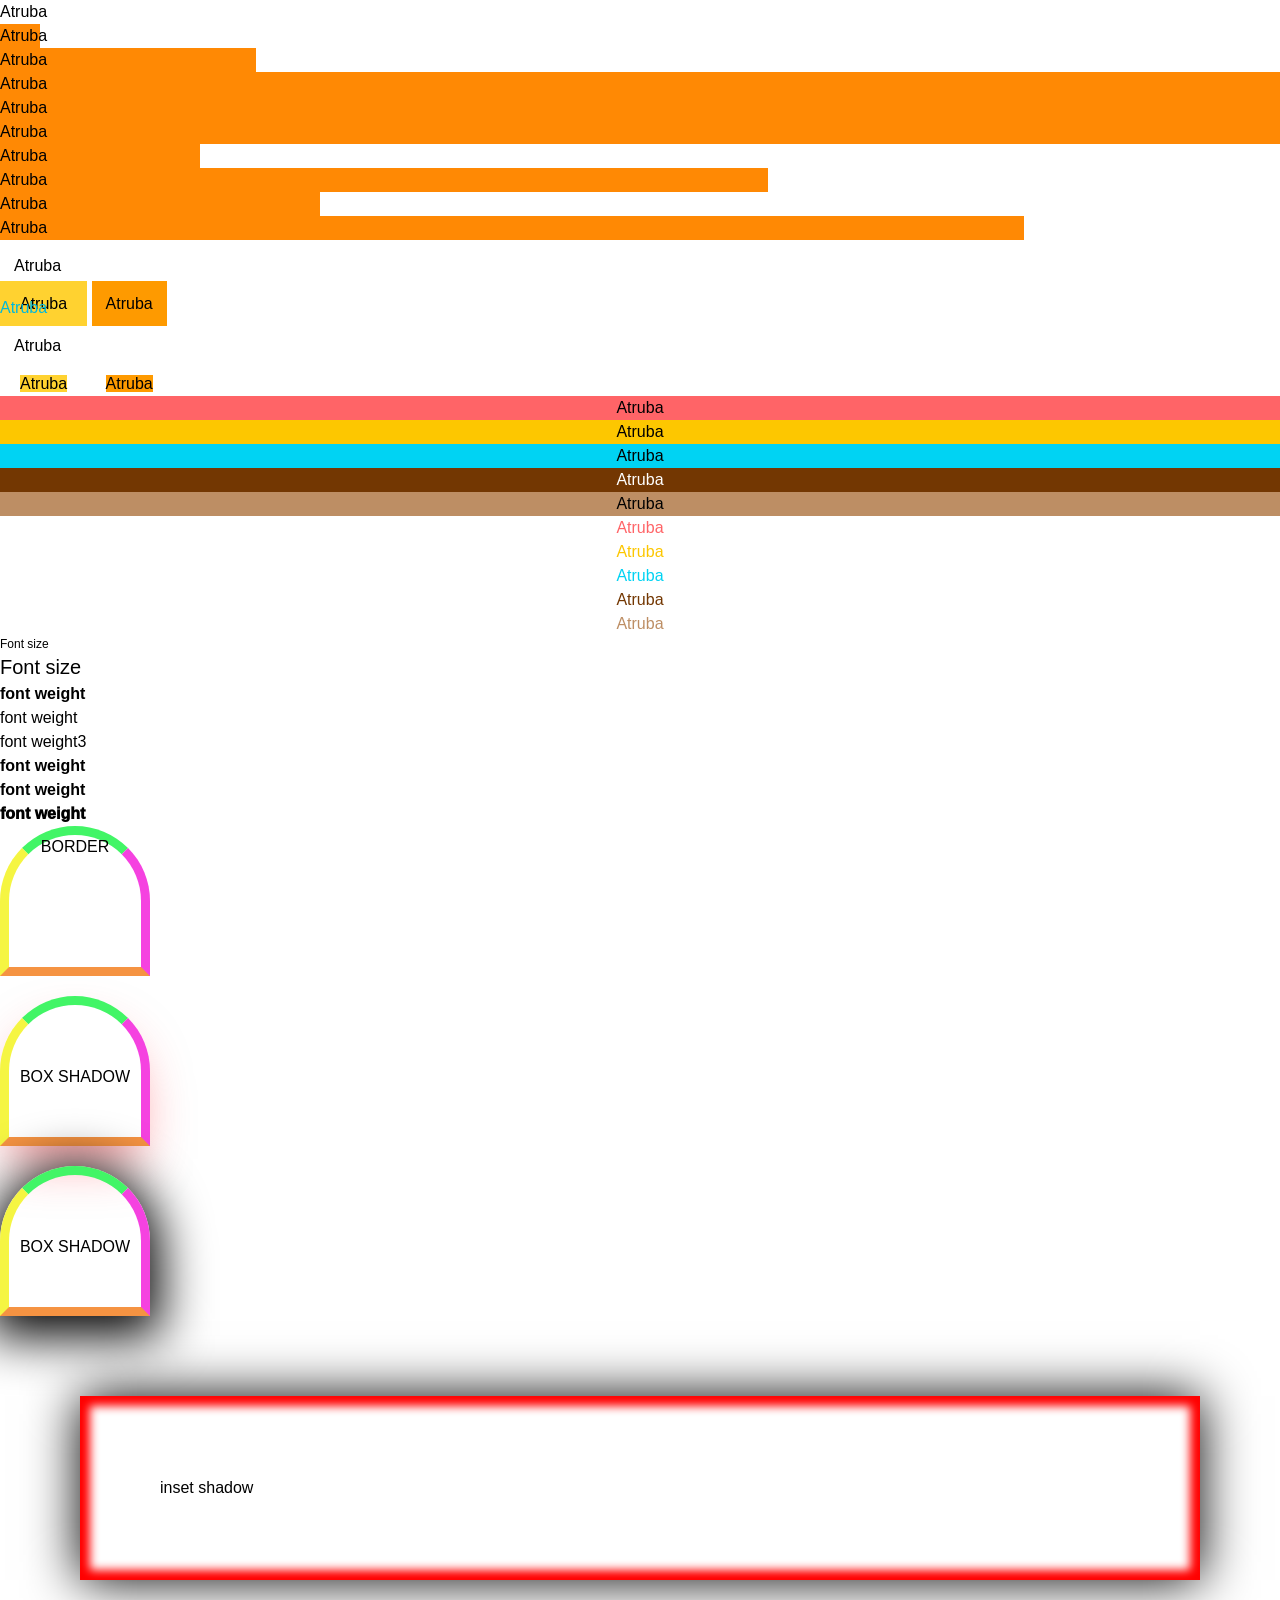
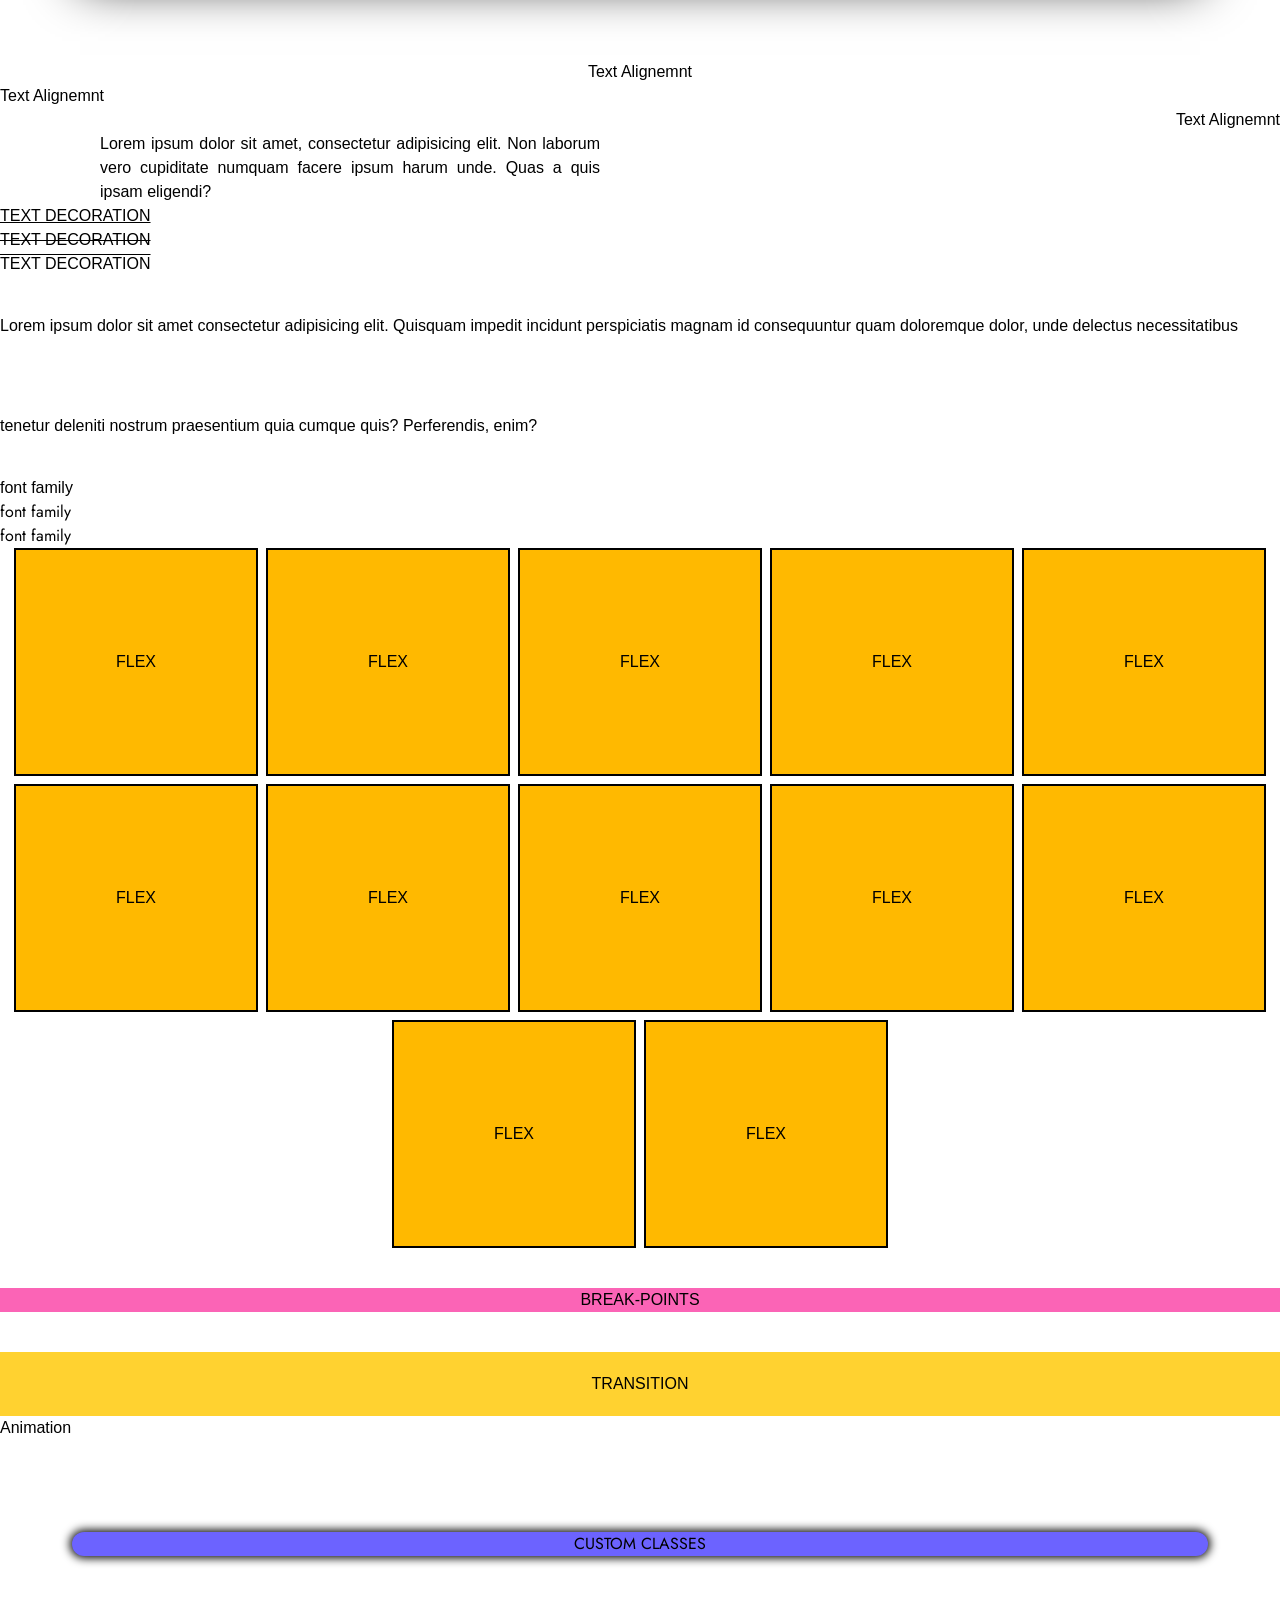
==== 7-TAILWIND-COMPLETED/index.html @ 6a8ee047 "Done" ====
<!DOCTYPE html>
<html lang="en">

<head>
     <meta charset="UTF-8">
     <meta name="viewport" content="width=device-width, initial-scale=1.0">
     <title>Document</title>
     <!-- 1. You need to add Tailwind CSS cdn link -->
     <!-- <script src="https://cdn.jsdelivr.net/npm/@tailwindcss/browser@4"></script> -->
     <link rel="stylesheet" href="src/output.css">
</head>

<body>

     <!--  1ST OPTION TAILWIND CDN  =>  You need to add Tailwind CSS cdn link in your head -->

     <!--  2ND OPTION TAILWIND CLI  =>  you need to download node.js first, after download check these commands on your cmd -->

     <!--  [FOR CHECKING NODE.JS] 

          node -v   =   checking version if download or not
          npm -v    =   same   
          npx -v    =   same  

          
          [FOR INSTALL TAILWIND CSS use these all commands in you folder cmd where you make your project]

          npm init -y   =   for making package.json file then,

          npm install tailwindcss @tailwindcss/cli    =   use this command for Install Tailwind CSS then,

          make src folder and make input.css in this folder and add this code (@import "tailwindcss";) in this file for Import Tailwind in your CSS then add,

          npx @tailwindcss/cli -i ./src/input.css -o ./src/output.css --watch    ===   for Start the Tailwind CLI build process and then,

          make index.html and link output.css file and then you can use tailwind classes
          
        -->



     <!-- 3. Install this extension for classes suggestion (Tailwind CSS IntelliSense) -->



     <!-- ==================================================================================================================================== -->


     <!-- 4. WIDTH -->

     <!-- TAILWIND CLASSES -->

     <!--     w-0   =>    0px
             w-1   =>    4px
             w-2   =>    8px
             w-3   =>    12px
             w-4   =>    16px
             w-5   =>    20px
             w-6   =>    24px
             w-8   =>    32px
             w-10   =>    40px
             w-12   =>    48px
             w-16   =>    64px
             w-20   =>    80px
             w-24   =>    96px
             w-32   =>    128px
             w-40   =>    160px
             w-48   =>    192px
             w-64   =>    256px
             w-full   =>    100%
             w-screen   =>    100vw
             w-auto   =>    auto -->

     <div class="bg-orange-400 w-0">Atruba</div>
     <div class="bg-orange-400 w-10">Atruba</div>
     <div class="bg-orange-400 w-64">Atruba</div>
     <div class="bg-orange-400 w-full">Atruba</div>
     <div class="bg-orange-400 w-screen">Atruba</div>
     <div class="bg-orange-400 w-auto">Atruba</div>

     <!-- CUSTOM CLASSES -->
     <div class="bg-orange-400 w-[200px]">Atruba</div>
     <div class="bg-orange-400 w-[60%]">Atruba</div>
     <div class="bg-orange-400 w-[20rem]">Atruba</div>
     <div class="bg-orange-400 w-[80vw]">Atruba</div>


     <!-- ==================================================================================================================================== -->


     <!-- 5. HEIGHT -->

     <!-- TAILWIND CLASSES -->

     <!--     h-0   =>    0px
             h-1   =>    4px
             h-2   =>    8px
             h-3   =>    12px
             h-4   =>    16px
             h-5   =>    20px
             h-6   =>    24px
             h-8   =>    32px
             h-10   =>    40px
             h-12   =>    48px
             h-16   =>    64px
             h-20   =>    80px
             h-24   =>    96px
             h-32   =>    128px
             h-40   =>    160px
             h-48   =>    192px
             h-64   =>    256px
             h-full   =>    100%
             h-screen   =>    100vw
             h-auto   =>    auto -->


     <!-- <div class="bg-orange-400 h-0">Atruba</div>
    <div class="bg-orange-400 h-10">Atruba</div>
    <div class="bg-orange-400 h-64">Atruba</div>
    <div class="bg-orange-400 h-full">Atruba</div>
    <div class="bg-orange-400 h-screen">Atruba</div>
    <div class="bg-orange-400 h-auto">Atruba</div> -->

     <!-- CUSTOM CLASSES -->

     <!-- <div class="bg-orange-400 h-[200px]">Atruba</div>
    <div class="bg-orange-400 h-[60%]">Atruba</div>
    <div class="bg-orange-400 h-[20rem]">Atruba</div>
    <div class="bg-orange-400 h-[80vw]">Atruba</div> -->


     <!-- ==================================================================================================================================== -->

     <!-- 6. PADDING -->

     <!-- TAILWIND CLASSES -->

     <!-- p-0   =>    0px
         p-1   =>    4px
         p-2   =>    8px
         p-3   =>    12px
         p-4   =>    16px
         p-5   =>    20px
         p-6   =>    24px
         p-8   =>    32px
         p-10   =>    40px
         p-12   =>    48px
         p-16   =>    64px
         p-20   =>    80px
         p-24   =>    96px
         p-32   =>    128px
         p-40   =>    160px
         p-48   =>    192px
         p-64   =>    256px       -->


     <!--  p-4 → all sides
          px-4 → left + right
          py-4 → top + bottom
          pt-4 → top
          pr-4 → right
          pb-4 → bottom
          pl-4 → left         -->



     <!-- CUSTOM CLASSES -->

     <p class="p-[14px]"> Atruba</p>
     <!-- top/bottom,left/right -->
     <div class="p-[14px_20px] bg-amber-300 inline">Atruba</div>
     <!-- Top → Right → Bottom → Left -->
     <div class="p-[14px_14px_14px_14px] inline bg-amber-500">
          Atruba
     </div>



     <!-- ==================================================================================================================================== -->


     <!-- 7. MARGIN -->


     <!-- TAILWIND CLASSES -->

     <!-- m-0   =>    0px
         m-1   =>    4px
         m-2   =>    8px
         m-3   =>    12px
         m-4   =>    16px
         m-5   =>    20px
         m-6   =>    24px
         m-8   =>    32px
         m-10   =>    40px
         m-12   =>    48px
         m-16   =>    64px
         m-20   =>    80px
         m-24   =>    96px
         m-32   =>    128px
         m-40   =>    160px
         m-48   =>    192px
         m-64   =>    256px       -->


     <!--  m-4 → all sides
          mx-4 → left + right
          my-4 → top + bottom
          mt-4 → top
          mr-4 → right
          mb-4 → bottom
          ml-4 → left         -->



     <!-- Negative Margin -->

     <!-- -m-5
         -mt-5
         -mb-5
         -ml-5
         -mr-5
         -mx-5
         -my-5   -->

     <p class="-mt-[20px] text-cyan-500"> Atruba</p>


     <!-- CUSTOM CLASSES -->

     <p class="m-[14px]"> Atruba</p>
     <!-- top/bottom,left/right -->
     <div class="m-[14px_20px] bg-amber-300 inline">Atruba</div>
     <!-- Top → Right → Bottom → Left -->
     <div class="m-[14px_14px_14px_14px] inline bg-amber-500">
          Atruba
     </div>



     <!-- ==================================================================================================================================== -->


     <!-- 8. BG-COLOR CLASSES -->


     <!-- CLASSES ON TAILWIND -->
     <!-- bg-red-50
         bg-red-100
         bg-red-200
         bg-red-300
         bg-red-400
         bg-red-500
         bg-red-600
         bg-red-700 
         bg-red-800
         bg-red-900
         bg-red-950  -->


     <p class="text-center bg-red-400">Atruba</p>
     <p class="text-center bg-yellow-400">Atruba</p>
     <p class="text-center bg-cyan-400">Atruba</p>


     <!-- CUSTOM CLASSES -->

     <p class="text-center bg-[#733702] text-white">Atruba</p>
     <p class="text-center bg-[#bd8e64]">Atruba</p>


     <!-- ==================================================================================================================================== -->



     <!-- 9. TEXT-COLOR CLASSES -->

     <!-- CLASSES ON TAILWIND -->
     <!-- text-red-50
         text-red-100
         text-red-200
         text-red-300
         text-red-400
         text-red-500
         text-red-600
         text-red-700 
         text-red-800
         text-red-900
         text-red-950  -->


     <p class="text-center text-red-400">Atruba</p>
     <p class="text-center text-yellow-400">Atruba</p>
     <p class="text-center text-cyan-400">Atruba</p>


     <!-- CUSTOM CLASSES -->

     <p class="text-center text-[#733702]">Atruba</p>
     <p class="text-center text-[#bd8e64]">Atruba</p>


     <!-- ==================================================================================================================================== -->


     <!-- 10. FONT-SIZE -->

     <!-- text-xs   =>    12px
         text-sm   =>    14px
         text-base   =>    16px
         text-lg   =>    18px
         text-xl   =>    20px
         text-2xl   =>    24px
         text-3xl   =>    30px
         text-4xl   =>    36px
         text-5xl   =>    48px
         text-6xl   =>    60px
         text-7xl   =>    72px
         text-8xl   =>    96px
         text-9xl   =>    128px -->

     <div class="text-xs">Font size</div>

     <!-- CUSTOM CLASSES -->

     <div class="text-[20px]">Font size</div>




     <!-- ==================================================================================================================================== -->


     <!-- 11. FONT WEIGHT -->


     <!-- font-thin → 100
          font-extralight → 200 
          font-light → 300
          font-normal → 400
          font-medium → 500
          font-semibold → 600
          font-bold → 700
          font-extrabold → 800
          font-black → 900       -->


     <p class="font-bold">font weight</p>
     <p class="font-thin">font weight</p>



     <!-- CUSTOM CLASSES -->


     <p class="font-[500]">font weight3</p>
     <p class="font-[700]">font weight</p>
     <p class="font-[800]">font weight</p>
     <p class="font-[1000]">font weight</p>




     <!-- ==================================================================================================================================== -->


     <!-- 12. BORDER -->
     <!-- 

     BORDER WIDTH

     border → 1px
     border-0 → 0px
     border-2 → 2px
     border-4 → 4px
     border-8 → 8px

     SIDES

     border-t → top
     border-r → right
     border-b → bottom
     border-l → left
     border-x → left + right
     border-y → top + bottom

     BORDER COLOR

     border-red-500
     border-blue-500
     border-green-500
     border-black
     border-[#123456]

     STYLE

     border-solid
     border-dashed
     border-dotted
     border-double
     border-none

     ROUNDING

     rounded-none
     rounded-sm
     rounded
     rounded-md
     rounded-lg
     rounded-xl
     rounded-2xl
     rounded-3xl
     rounded-full 
     
     rounded-tl-[20px] → top-left = 20px
     rounded-tr-[10px] → top-right = 10px
     rounded-br-[30px] → bottom-right = 30px
     rounded-bl-[5px]  → bottom-left = 5px
-->



     <p
          class="w-[150px] h-[150px] text-center p[50px] border-[9px] border-[#4287f5] border-t-[#42f566] border-x-[#f5f542] border-y-[#f59342] border-r-[#f542e0] rounded-full rounded-b-[0px]">
          BORDER</p>



     <!-- ==================================================================================================================================== -->

     <!-- 13. BOX SHADOW -->

     <!-- Tailwind ki Shadow Classes -->
     <!-- shadow-2xs
          shadow-xs
          shadow-sm
          shadow
          shadow-md
          shadow-lg
          shadow-xl
          shadow-2xl
          shadow-none   -->


     <!-- SHADOW KA COLOR 🎨 -->
     <!-- shadow-red-500
          shadow-[#123456]
          shadow-black/50  =>  50 = opacity -->


     <p
          class="w-[150px] h-[150px] text-center p[50px] border-[9px] border-[#4287f5] border-t-[#42f566] border-x-[#f5f542] border-y-[#f59342] border-r-[#f542e0] rounded-full rounded-b-[0px] pt-[60px] mt-[20px] shadow-2xl shadow-red-500/50">
          BOX SHADOW</p>





     <!-- CUSTOM CLASSES -->

     <!-- shadow-[0_4px_10px_5px_#000] -->
     <!-- shadow-[5px_10px_20px_3px_rgba(0,0,0,0.3)] -->
     <!-- shadow-[inset_0px_10px_500px_100px_black] -->
     <!-- shadow-[inset_0px_0px_10px_10px_red,0px_0px_50px__black] -->

     <p
          class="w-[150px] h-[150px] text-center p[50px] border-[9px] border-[#4287f5] border-t-[#42f566] border-x-[#f5f542] border-y-[#f59342] border-r-[#f542e0] rounded-full rounded-b-[0px] pt-[60px] mt-[20px] shadow-[0px_10px_50px_10px_black]">
          BOX SHADOW</p>

     <div class="bg-white p-20 m-20 shadow-[inset_0px_0px_10px_10px_red,0px_0px_50px__black]">inset shadow</div>






     <!-- ==================================================================================================================================== -->




     <!-- 14. TEXT ALIGNMENT -->

     <!-- text-left
     text-center
     text-right
     text-justify -->

     <p class="text-center">Text Alignemnt</p>
     <p class="text-start">Text Alignemnt</p>
     <p class="text-end">Text Alignemnt</p>
     <p class="text-justify w-[500px] ml-[100px]">Lorem ipsum dolor sit amet, consectetur adipisicing elit. Non laborum
          vero cupiditate numquam facere ipsum harum unde. Quas a quis ipsam eligendi?</p>


     <!-- ==================================================================================================================================== -->



     <!-- 15. TEXT DECORATION -->

     <!-- underline
          overline
          line-through
          no-underline -->

     <p class="underline"> TEXT DECORATION</p>
     <p class="line-through"> TEXT DECORATION</p>
     <p class="overline"> TEXT DECORATION</p>


     <!-- ==================================================================================================================================== -->


     <!-- 16. LINE HEIGHT -->

     <!-- leading-none
          leading-tight
          leading-snug
          leading-normal
          leading-relaxed
          leading-loose   -->


     <!-- CUSTOM CLASSES -->

     <p class="leading-[100px]">Lorem ipsum dolor sit amet consectetur adipisicing elit. Quisquam impedit incidunt
          perspiciatis magnam id consequuntur quam doloremque dolor, unde delectus necessitatibus tenetur deleniti
          nostrum praesentium quia cumque quis? Perferendis, enim?</p>



     <!-- ==================================================================================================================================== -->



     <!-- 17. FONT FAMILY -->

     <!-- font-sans
          font-serif
          font-mono  -->

     <p class="font-sans">font family</p>


     <!-- CUSTOM CLASSES -->
     <p class="font-['Jost']">font family</p>
     <p class="font-jost">font family</p>


     <!-- ==================================================================================================================================== -->



     <!-- 18. DISPLAY -->

     <!-- 
     block          =>      display: block
     inline         =>      display: inline
     inline-block        =>      display: inline-block
     flex      =>      display: flex
     grid      =>      display: grid
     hidden         =>      display: none -->



     <!-- ==================================================================================================================================== -->



     <!-- 19. FLEXBOX -->

     <!-- 

     flex
     
     justify-normal
     justify-start
     justify-end
     justify-center
     justify-between
     justify-around
     justify-evenly

     items-start
     items-end
     items-center
     items-baseline
     items-stretch

     flex-row
     flex-row-reverse
     flex-col
     flex-col-reverse

     flex-nowrap
     flex-wrap
     flex-wrap-reverse

     gap-0 to gap-12
     gap-x-5    => left right direction gap
     gap-y-5    => top bottom direction gap
     gap-[25px]
     gap-x-[30px]
     gap-y-[30px]

     -->


     <div class=" w-full  flex justify-center gap-2 flex-wrap  ">
          <div class="p-[100px] bg-amber-400 border-2">FLEX</div>
          <div class="p-[100px] bg-amber-400 border-2">FLEX</div>
          <div class="p-[100px] bg-amber-400 border-2">FLEX</div>
          <div class="p-[100px] bg-amber-400 border-2">FLEX</div>
          <div class="p-[100px] bg-amber-400 border-2">FLEX</div>
          <div class="p-[100px] bg-amber-400 border-2">FLEX</div>
          <div class="p-[100px] bg-amber-400 border-2">FLEX</div>
          <div class="p-[100px] bg-amber-400 border-2">FLEX</div>
          <div class="p-[100px] bg-amber-400 border-2">FLEX</div>
          <div class="p-[100px] bg-amber-400 border-2">FLEX</div>
          <div class="p-[100px] bg-amber-400 border-2">FLEX</div>
          <div class="p-[100px] bg-amber-400 border-2">FLEX</div>

     </div>


     <!-- ==================================================================================================================================== -->

     <!-- 20. GRID -->

     <!-- 
     
     grid

     [GRID-COL]

     grid-cols-1
     grid-cols-2
     grid-cols-3
     grid-cols-4
     grid-cols-5
     grid-cols-6
     grid-cols-7
     grid-cols-8
     grid-cols-9
     grid-cols-10
     grid-cols-11
     grid-cols-12

     [COLS-CUSTOM-CLASSES]

     [grid-template-columns:200px_1fr_100px]
     grid-cols-[200px_1fr_100px]

     [GRID-ROW]

     grid-rows-1
     grid-rows-2
     grid-rows-3
     grid-rows-4
     grid-rows-5
     grid-rows-6

     [GAP]

     gap-0 to gap-16
     gap-0 to gap-12
     gap-x-5    => left right direction gap
     gap-y-5    => top bottom direction gap
     gap-[25px]
     gap-x-[30px]
     gap-y-[30px]

     [COLUMN-SPAN] => koi item kitne columns ki jagah lega.

     col-span-2
     col-span-full
     col-span-[2]  => CUSTOM CLASS

     [ROW-SPAN] 

     row-span-1
     row-span-2
     row-span-3
     row-span-4
     row-span-5
     row-span-6
     row-span-full

     [SPECIFIC COLUMN POSITION]  =>  Aap item ko specific column se start bhi karwa sakte ho.

     [COL-START]

     col-start-1
     col-start-2
     col-start-3
     ...
     col-start-13   

     [COL-END]

     col-start-1
     col-start-2
     col-start-3
     ...
     col-start-13 

     [ROW-START]
     row-start-1
     row-start-2
     row-start-3
     ...
     row-start-7  
     
     [ROW-END]
     row-start-1
     row-start-2
     row-start-3
     ...
     row-start-7 

     [GRID-FLOW]  =>  Ye decide karta hai items grid mein kis direction/order mein place honge.
     grid-flow-row
     grid-flow-col

     -->



     <!-- ==================================================================================================================================== -->



     <!-- 21. POSITION -->

     <!-- static    =>   Default position
           relative
           absolute
           fixed
           sticky 
           
           top-0
           bottom-0
           left-0
           right-0
           
           Z-INDEX  =>   Z-index decide karta hai ke overlapping elements mein kaun upar hoga
           z-0
           z-10
           z-20
           z-30
           z-40
           z-50
           z-auto
           z-[100]
           z-[9999]

           -->






     <!-- ==================================================================================================================================== -->



     <!-- 22. RESPONSIVE DESIGN -->

     <!-- Responsive Prefixes

        | Prefix | Minimum width |
        | ------ | ------------: |
        | `sm:`  |         640px |
        | `md:`  |         768px |
        | `lg:`  |        1024px |
        | `xl:`  |        1280px |
        | `2xl:` |        1536px |

        0px ───────── 639px  =>  Yani 0–639px ke liye text-sm hi tumhara XS style hai.

        sm  =>  Jab screen 640px ya us se zyada ho, ye style apply karo and same for all



        ⭐ Custom Breakpoint  =>  Agar tum chahte ho ke 900px se neeche style apply ho:


        [METHOD 1]

        <div class="text-4xl min-[900px]:text-xl">   =>   900px+ par kam krega.

        <div class="text-4xl max-[900px]:text-xl">  =>  900px ya us sy neechy kam krega.

        [METHOD 2]

        write this in input.css

        @theme {
        --breakpoint-xs: 480px;
        }

        now ypu can use xs as well like others:-

        <div class="text-sm xs:text-lg sm:text-xl">
        Hello
       </div>

       Meaning:
       0–479px       → text-sm
       480px+        → text-lg
       640px+        → text-xl
-->

     <div
          class="my-[40px] text-center bg-amber-200 sm:bg-amber-700 md:bg-cyan-300 lg:bg-orange-400 xl:bg-pink-400 2xl:bg-stone-400">
          BREAK-POINTS</div>





     <!-- ==================================================================================================================================== -->

     <!-- 23. OPACITY -->

     <!-- | Tailwind      |             CSS |
          | ------------- | --------------: |
          | `opacity-0`   |    `opacity: 0` |
          | `opacity-5`   | `opacity: 0.05` |
          | `opacity-10`  |  `opacity: 0.1` |
          | `opacity-20`  |  `opacity: 0.2` |
          | `opacity-25`  | `opacity: 0.25` |
          | `opacity-30`  |  `opacity: 0.3` |
          | `opacity-40`  |  `opacity: 0.4` |
          | `opacity-50`  |  `opacity: 0.5` |
          | `opacity-60`  |  `opacity: 0.6` |
          | `opacity-70`  |  `opacity: 0.7` |
          | `opacity-75`  | `opacity: 0.75` |
          | `opacity-80`  |  `opacity: 0.8` |
          | `opacity-90`  |  `opacity: 0.9` |
          | `opacity-100` |    `opacity: 1` |   
          
          CUSTOM CLASSES

          opacity-[37%]
          opacity-[0.37]
          
          -->





     <!-- ==================================================================================================================================== -->



     <!-- 24. HOVER -->

     <!-- hover:bg-blue-500 -->




     <!-- ==================================================================================================================================== -->





     <!-- 25. FOCUS -->

     <!-- focus:border-blue-500 -->




     <!-- ==================================================================================================================================== -->




     <!-- 26. ACTIVE -->

     <!-- active:bg-blue-700 -->




     <!-- ==================================================================================================================================== -->

     <!-- 27. DISABLE -->

     <!-- disabled:cursor-not-allowed -->



     <!-- ==================================================================================================================================== -->



     <!-- 28. TRANSITION -->

     <!-- 
     
     transition

     duration-75
     duration-100
     duration-150
     duration-200
     duration-300
     duration-500
     duration-700
     duration-1000
     duration-[750ms]  ->  custom class


     ease-linear
     ease-in
     ease-out
     ease-in-out

     delay-300
     delay-[750ms]   ->  custom class



       -->

     <div class="bg-amber-300 p-5 text-center hover:bg-cyan-400 duration-1000 transition ease-in ">TRANSITION</div>



     <!-- ==================================================================================================================================== -->


     <!-- 29. TRANSFORM -->

     <!-- scale-50
          scale-75
          scale-90
          scale-95
          scale-100
          scale-105
          scale-110
          scale-125
          scale-150
          scale-200 
          scale-[1.15]  ->  custom class

          rotate-0
          rotate-1
          rotate-2
          rotate-3
          rotate-6
          rotate-12
          rotate-45
          rotate-90
          rotate-180
          rotate-[27deg]  ->  custom class 

          translate
          -translate
          translate-x-10
          translate-y-10
          -translate-x-10
          -translate-y-10
          translate-x-[10px]  ->  custom class 
          translate-y-[10px]  ->  custom class 


          skew-y-12
          skew-y-12
          -skew-y-12
          -skew-y-12
          skew-x-[25deg] ->  custom class 

     -->



     <!-- ==================================================================================================================================== -->



     <!-- 30. GROUP HOVER -->

     <!-- group   ->   to the parent
          group-hover:scale-110   ->   to the child -->



     <!-- ==================================================================================================================================== -->


     <!-- 31. GRADIANT -->


     <!-- bg-gradient-to-r from-red-500 to-blue-500
     h-14 bg-linear-to-t from-sky-500 to-indigo-500
     bg-linear-to-bl from-violet-500 to-fuchsia-500 -->

     <!-- from-red-500
                ↓
          starting color

          via-yellow-500
                ↓
          middle color

          to-blue-500
                ↓
          ending color -->


     <!-- FOR TEXT GRADIANT -->
     <!-- bg-gradient-to-r from-pink-500 to-purple-500 bg-clip-text text-transparent -->



     <!-- ==================================================================================================================================== -->



     <!-- 32. ANIMATION -->

     <!-- animate-spin
          animate-ping
          animate-pulse
          animate-bounce -->


     <!-- CUSTOM ANIMATION -->
     <!-- 

     @theme {
    --animate-wiggle: wiggle 1s ease-in-out infinite;

    @keyframes wiggle {
        0%, 100% {
            transform: rotate(-3deg);
        }

        50% {
            transform: rotate(3deg);
        }
    }
} 
    -->


     <div class=" animate-myanimation pb-[20px]">Animation</div>



     <!-- ==================================================================================================================================== -->

     <!-- @theme — Complete Custom Classes Example -->

     <!-- watch that all classes in input.css file -->

     <div class=" font-jost bg-primary  m-myspace shadow-card rounded-box text-center animate-pulse">CUSTOM CLASSES
     </div>




     <!-- ==================================================================================================================================== -->




     <!-- COMPLETED -->


































































































</body>

</html>
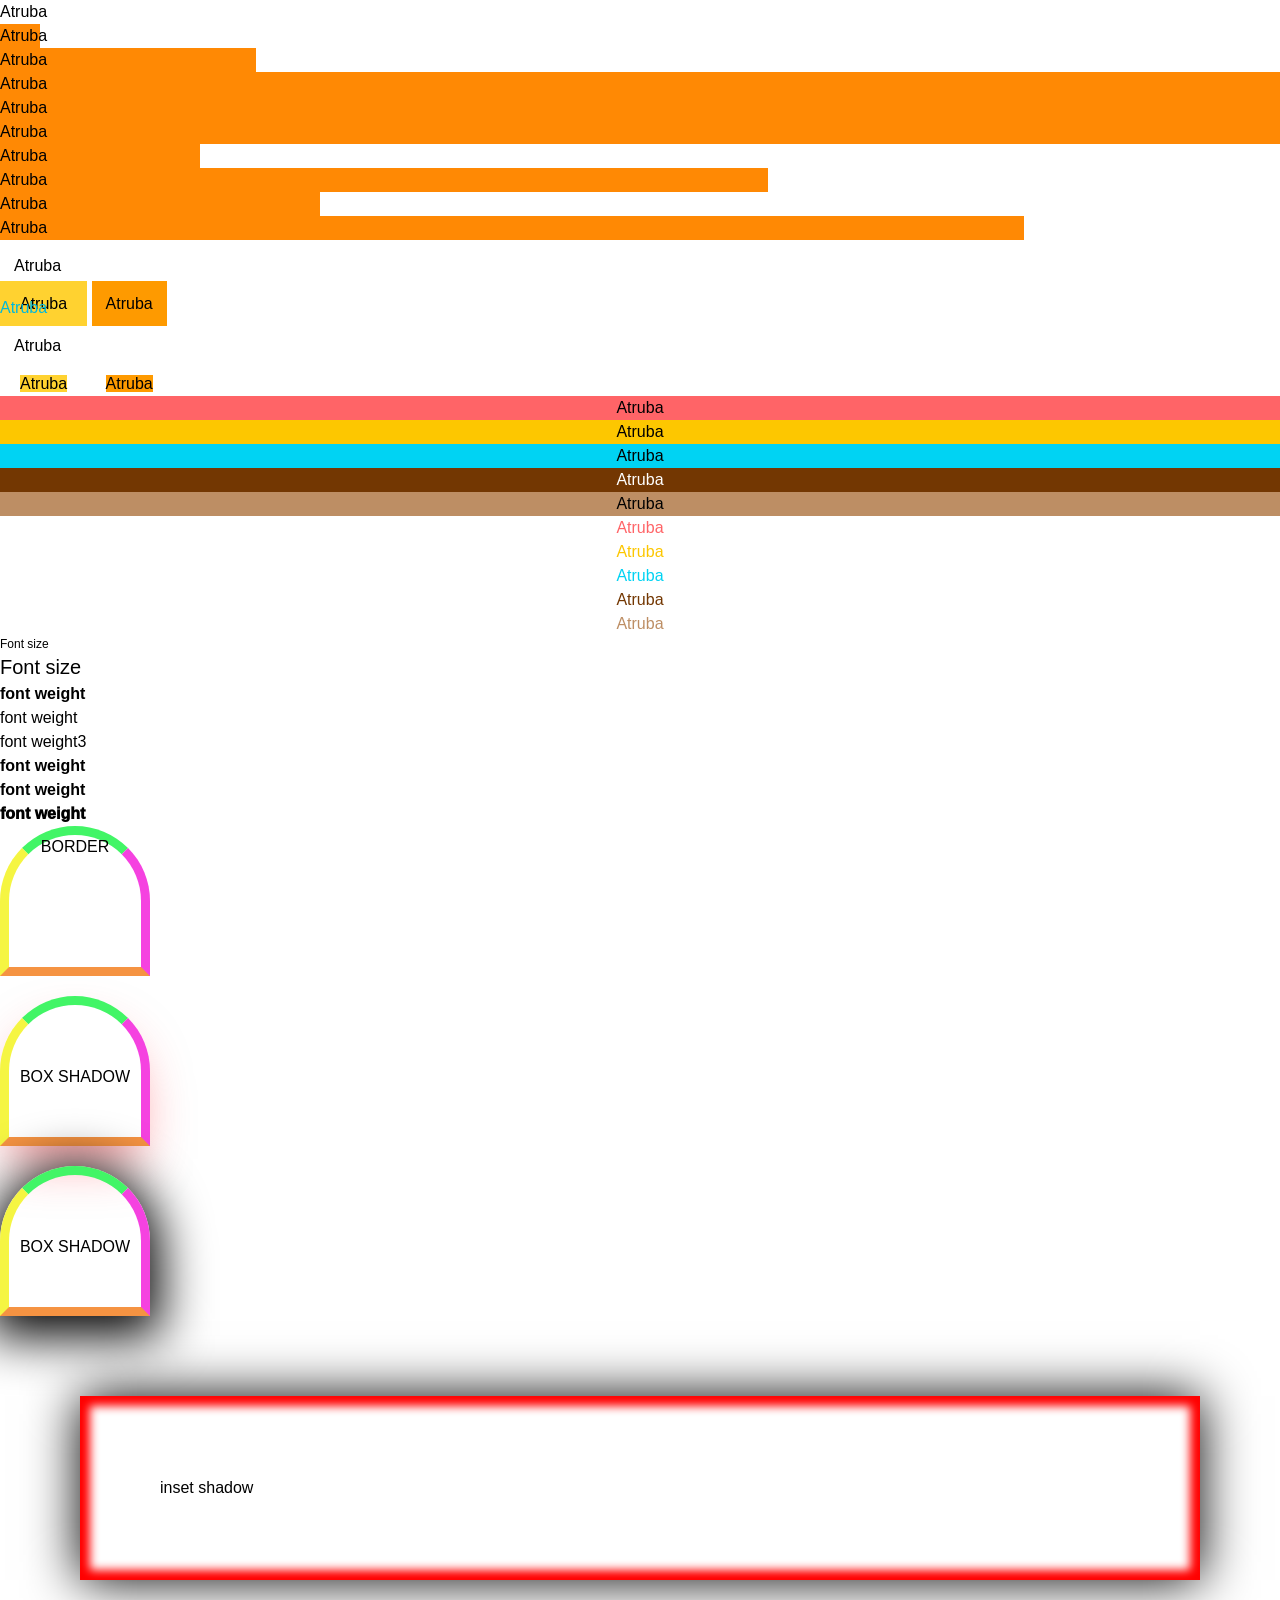
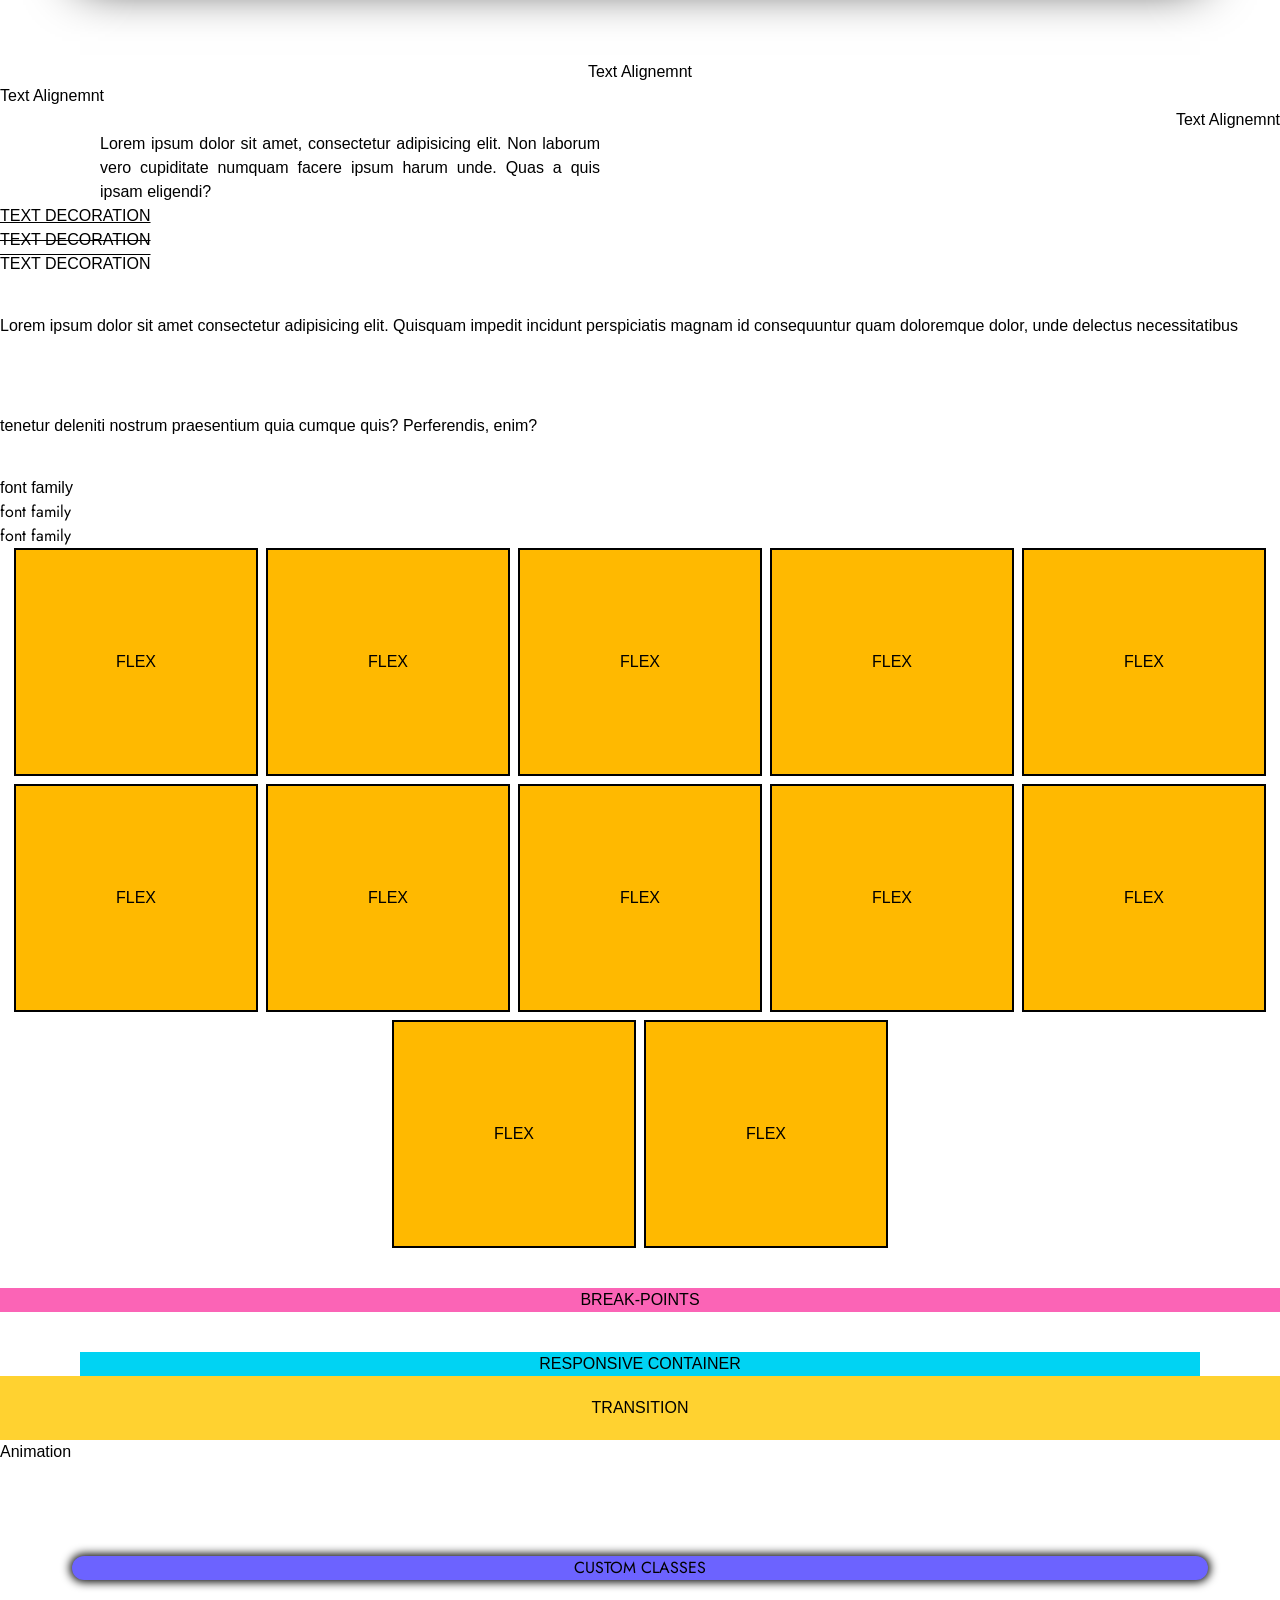
==== commit 69b9ad01: "'Done'" ====
--- a/7-TAILWIND-COMPLETED/index.html
+++ b/7-TAILWIND-COMPLETED/index.html
@@ -818,6 +818,10 @@
           BREAK-POINTS</div>
 
 
+     <!-- IF WE WANT TO MAKE RESPONSIVE CONTAINER -->
+     <div class="w-full max-w-280 mx-auto bg-cyan-400 text-center">RESPONSIVE CONTAINER</div>
+
+
 
 
 
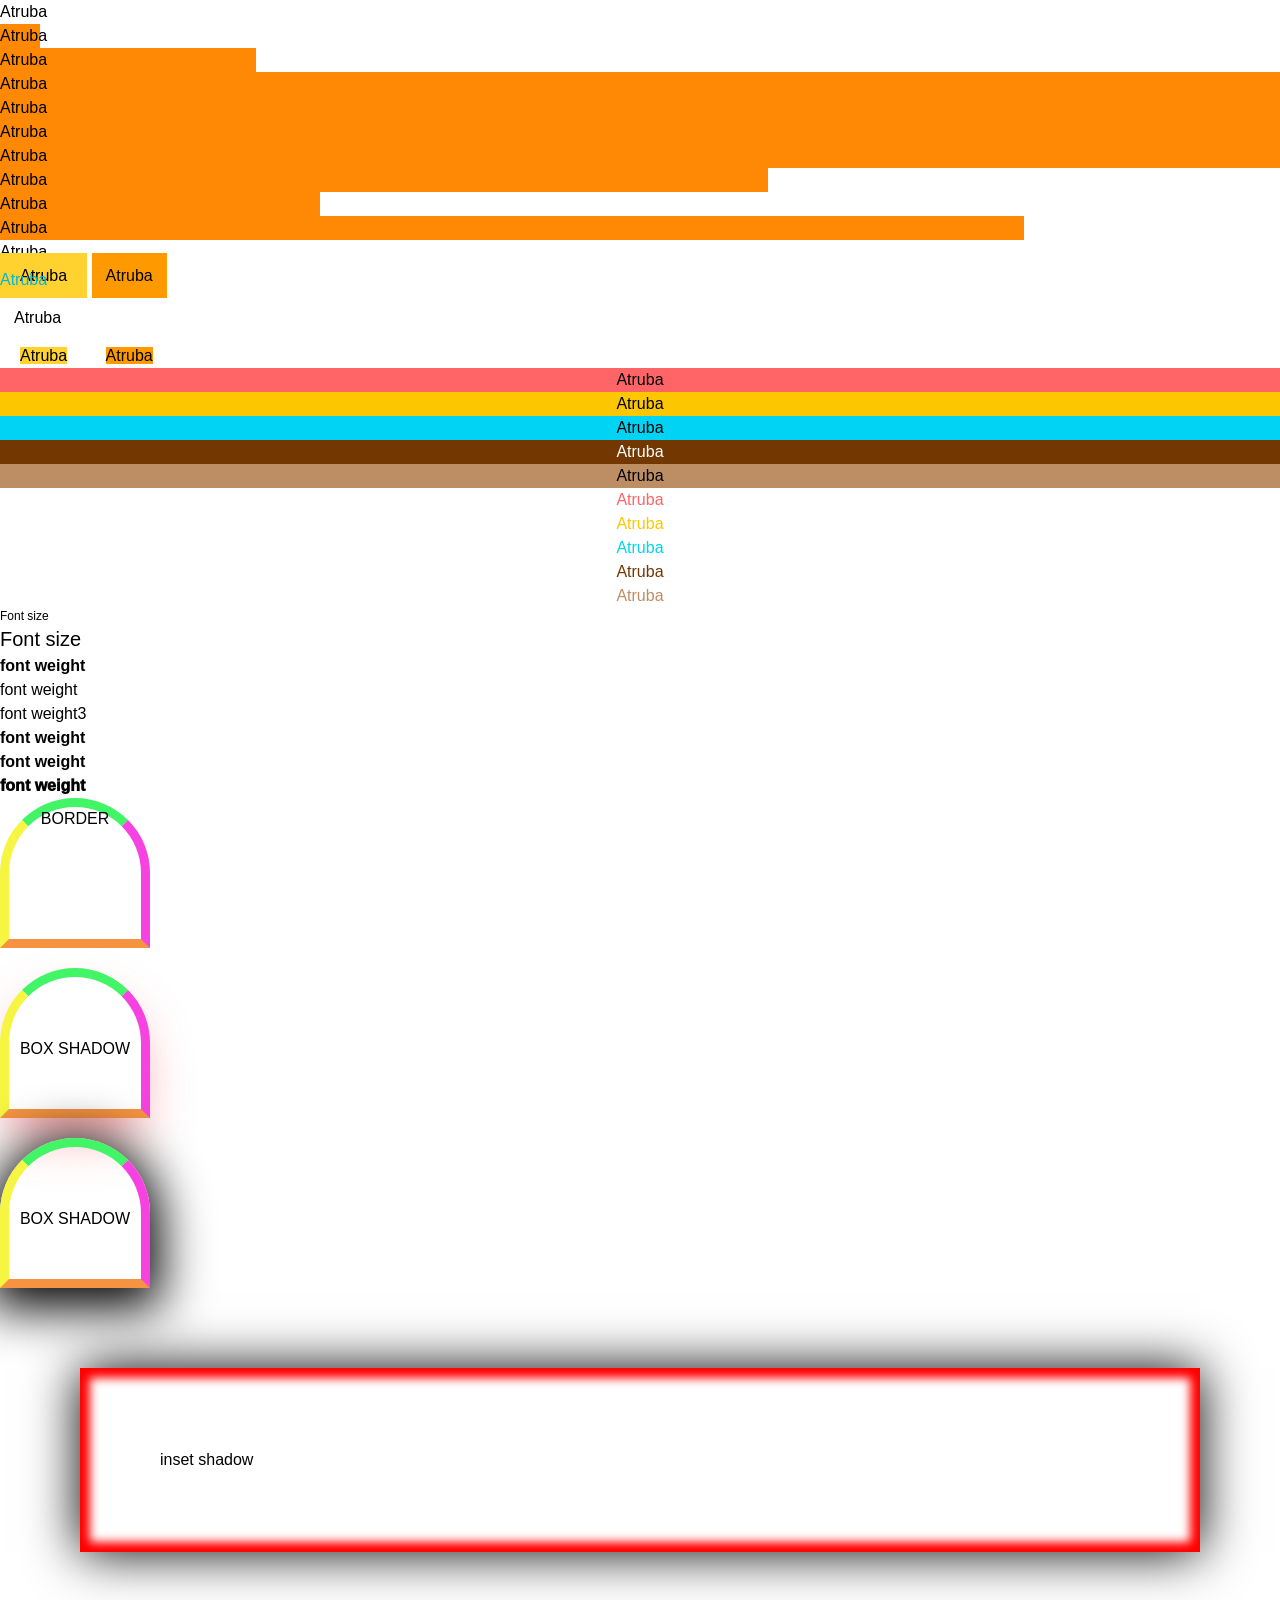
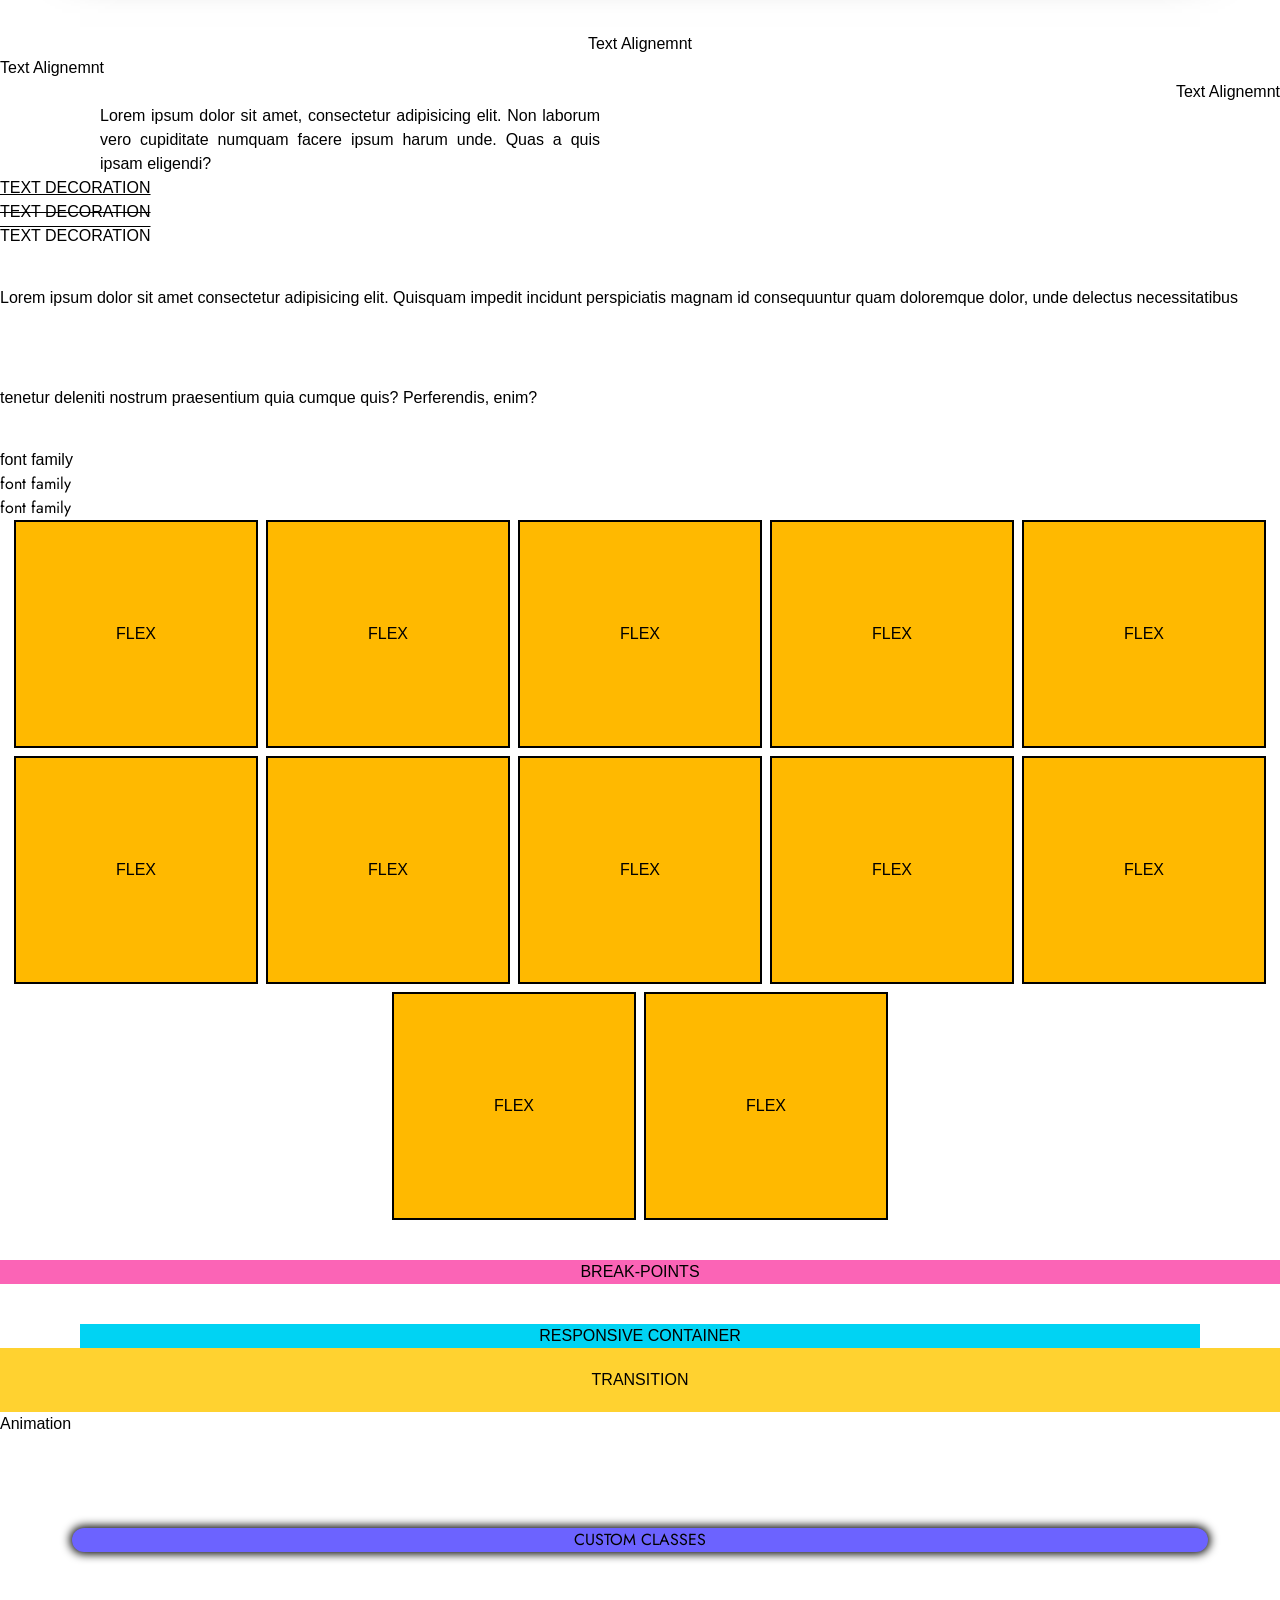
==== commit 6dd39235: "Done" ====
--- a/7-TAILWIND-COMPLETED/index.html
+++ b/7-TAILWIND-COMPLETED/index.html
@@ -79,7 +79,7 @@
      <div class="bg-orange-400 w-auto">Atruba</div>
 
      <!-- CUSTOM CLASSES -->
-     <div class="bg-orange-400 w-[200px]">Atruba</div>
+     <div class="bg-orange-400 w-50">Atruba</div>
      <div class="bg-orange-400 w-[60%]">Atruba</div>
      <div class="bg-orange-400 w-[20rem]">Atruba</div>
      <div class="bg-orange-400 w-[80vw]">Atruba</div>
@@ -166,7 +166,7 @@
 
      <!-- CUSTOM CLASSES -->
 
-     <p class="p-[14px]"> Atruba</p>
+     <p class="p-3.5"> Atruba</p>
      <!-- top/bottom,left/right -->
      <div class="p-[14px_20px] bg-amber-300 inline">Atruba</div>
      <!-- Top → Right → Bottom → Left -->
